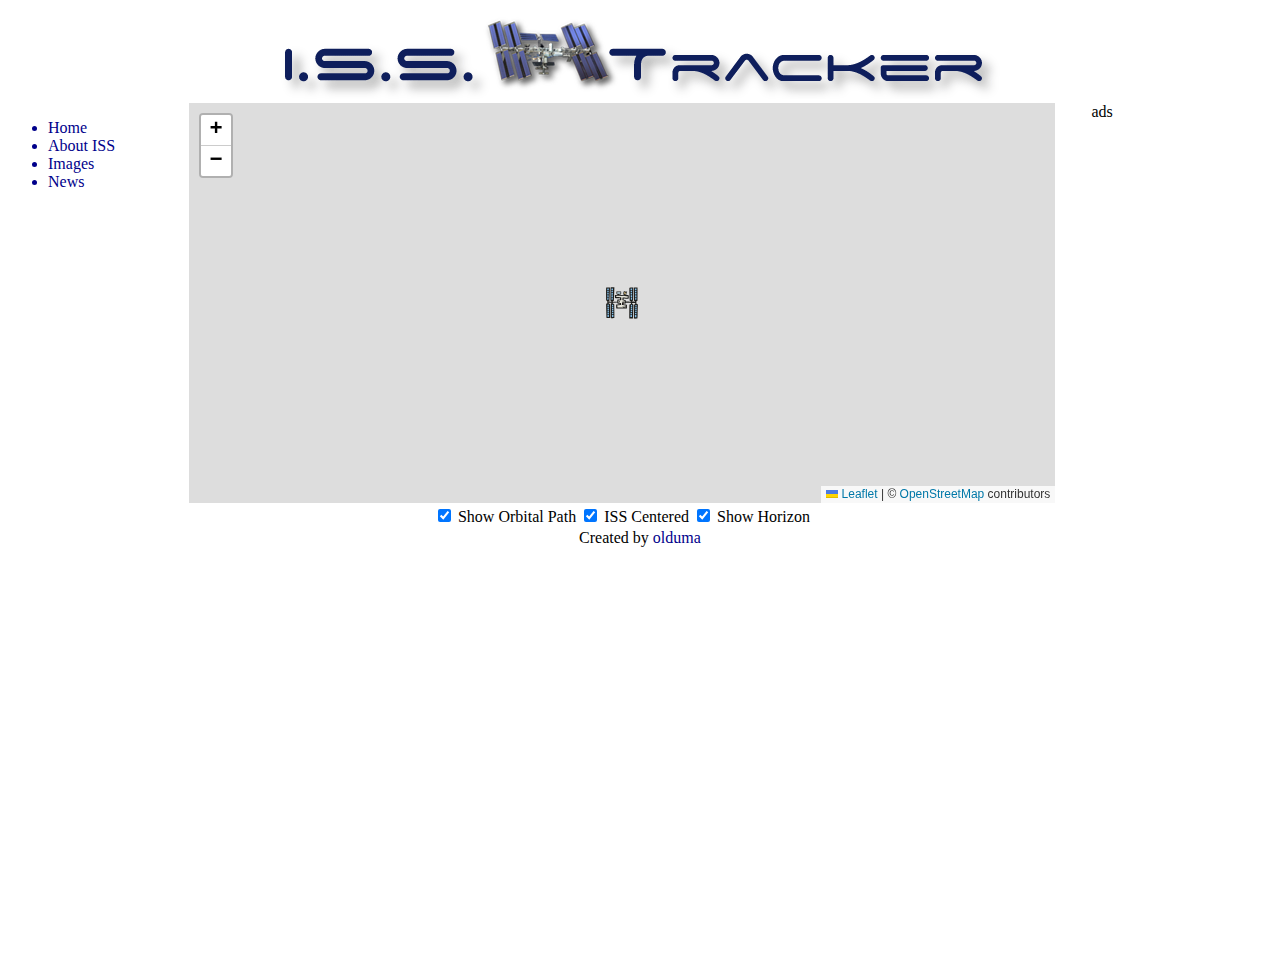
==== index.html @ 93fd35d8 "add fetch and data counting" ====
<!DOCTYPE html>
<html lang="en">
<head>
    <meta charset="UTF-8">
    <title>ISS live</title>
    <link rel="stylesheet" href="style.css">
    <link rel="stylesheet" href="src/leaflet/leaflet.css">
</head>
<body>

<div class="parent">
  <div class="logo">
    <img src="src/logo.png" alt="logo">
  </div>
  <div class="sidebar">
      <ul class="menu">
          <li>Home</li>
          <li>About ISS</li>
          <li>Images</li>
          <li>News</li>
      </ul>
  </div>
  <div class="content">
      <div id="map"></div>
      <div id="map_options">
          <table class="">
              <tbody><tr>
                  <td><input type="checkbox" id="OrbitalPathShow" value="1" checked="checked" title="Display the orbital path of the International Space Station"> <label title="Display the orbital path of the International Space Station">Show Orbital Path</label></td>
                  <td><input type="checkbox" id="freeLook" value="1" checked="checked" title="Keep the map centered upon the International Space Station"> <label title="Keep the map centered upon the International Space Station">ISS Centered</label></td>
                  <td><input type="checkbox" id="ISSHorizon" value="1" checked="checked" title="Display the Earth's horizon as seen from the International Space Station"> <label title="Display the Earth's horizon as seen from the International Space Station">Show Horizon</label></td>
              </tr>
              </tbody></table>
      </div>
  </div>
  <div class="ads">ads</div>
  <div class="footer">
      <label>Created by </label>
      <a  class="creator"  href="https://github.com/olduma/" target="_blank">olduma</a>
  </div>
</div>

<script src="src/leaflet/leaflet.js"></script>
<script src="script.js"></script>
</body>
</html>
---- style.css ----
.parent {
    display: grid;
    grid-template-columns: 0.2fr 1fr 0.2fr;
    grid-template-rows: 0.2fr repeat(2, 1fr);
    grid-column-gap: 0px;
    grid-row-gap: 0px;
}

.logo {
    grid-area: 1 / 1 / 2 / 6;
    margin: 0 auto;
}
.sidebar { grid-area: 2 / 1 / 3 / 2; }
.content {
    grid-area: 2 / 2 / 3 / 6;
}
.ads {
    grid-area: 2 / 3 / 3 / 4;
}
.footer {
    grid-area: 3 / 1 / 4 / 4;
    margin: 0 auto;
}

.menu li{
    color: darkblue;
    cursor: pointer;
}

.menu li:hover{
    color: orangered;
}

.creator {
    cursor: pointer;
    color: darkblue;
    text-decoration: none
}

.creator:hover{
    color: orangered;
}

#map {
    height: 400px;
    max-width: 80%;
}

#map_options{
    max-width: 80%;
    text-align: -webkit-center;
}
---- src/leaflet/leaflet.css ----
/* required styles */

.leaflet-pane,
.leaflet-tile,
.leaflet-marker-icon,
.leaflet-marker-shadow,
.leaflet-tile-container,
.leaflet-pane > svg,
.leaflet-pane > canvas,
.leaflet-zoom-box,
.leaflet-image-layer,
.leaflet-layer {
	position: absolute;
	left: 0;
	top: 0;
	}
.leaflet-container {
	overflow: hidden;
	}
.leaflet-tile,
.leaflet-marker-icon,
.leaflet-marker-shadow {
	-webkit-user-select: none;
	   -moz-user-select: none;
	        user-select: none;
	  -webkit-user-drag: none;
	}
/* Prevents IE11 from highlighting tiles in blue */
.leaflet-tile::selection {
	background: transparent;
}
/* Safari renders non-retina tile on retina better with this, but Chrome is worse */
.leaflet-safari .leaflet-tile {
	image-rendering: -webkit-optimize-contrast;
	}
/* hack that prevents hw layers "stretching" when loading new tiles */
.leaflet-safari .leaflet-tile-container {
	width: 1600px;
	height: 1600px;
	-webkit-transform-origin: 0 0;
	}
.leaflet-marker-icon,
.leaflet-marker-shadow {
	display: block;
	}
/* .leaflet-container svg: reset svg max-width decleration shipped in Joomla! (joomla.org) 3.x */
/* .leaflet-container img: map is broken in FF if you have max-width: 100% on tiles */
.leaflet-container .leaflet-overlay-pane svg {
	max-width: none !important;
	max-height: none !important;
	}
.leaflet-container .leaflet-marker-pane img,
.leaflet-container .leaflet-shadow-pane img,
.leaflet-container .leaflet-tile-pane img,
.leaflet-container img.leaflet-image-layer,
.leaflet-container .leaflet-tile {
	max-width: none !important;
	max-height: none !important;
	width: auto;
	padding: 0;
	}

.leaflet-container.leaflet-touch-zoom {
	-ms-touch-action: pan-x pan-y;
	touch-action: pan-x pan-y;
	}
.leaflet-container.leaflet-touch-drag {
	-ms-touch-action: pinch-zoom;
	/* Fallback for FF which doesn't support pinch-zoom */
	touch-action: none;
	touch-action: pinch-zoom;
}
.leaflet-container.leaflet-touch-drag.leaflet-touch-zoom {
	-ms-touch-action: none;
	touch-action: none;
}
.leaflet-container {
	-webkit-tap-highlight-color: transparent;
}
.leaflet-container a {
	-webkit-tap-highlight-color: rgba(51, 181, 229, 0.4);
}
.leaflet-tile {
	filter: inherit;
	visibility: hidden;
	}
.leaflet-tile-loaded {
	visibility: inherit;
	}
.leaflet-zoom-box {
	width: 0;
	height: 0;
	-moz-box-sizing: border-box;
	     box-sizing: border-box;
	z-index: 800;
	}
/* workaround for https://bugzilla.mozilla.org/show_bug.cgi?id=888319 */
.leaflet-overlay-pane svg {
	-moz-user-select: none;
	}

.leaflet-pane         { z-index: 400; }

.leaflet-tile-pane    { z-index: 200; }
.leaflet-overlay-pane { z-index: 400; }
.leaflet-shadow-pane  { z-index: 500; }
.leaflet-marker-pane  { z-index: 600; }
.leaflet-tooltip-pane   { z-index: 650; }
.leaflet-popup-pane   { z-index: 700; }

.leaflet-map-pane canvas { z-index: 100; }
.leaflet-map-pane svg    { z-index: 200; }

.leaflet-vml-shape {
	width: 1px;
	height: 1px;
	}
.lvml {
	behavior: url(#default#VML);
	display: inline-block;
	position: absolute;
	}


/* control positioning */

.leaflet-control {
	position: relative;
	z-index: 800;
	pointer-events: visiblePainted; /* IE 9-10 doesn't have auto */
	pointer-events: auto;
	}
.leaflet-top,
.leaflet-bottom {
	position: absolute;
	z-index: 1000;
	pointer-events: none;
	}
.leaflet-top {
	top: 0;
	}
.leaflet-right {
	right: 0;
	}
.leaflet-bottom {
	bottom: 0;
	}
.leaflet-left {
	left: 0;
	}
.leaflet-control {
	float: left;
	clear: both;
	}
.leaflet-right .leaflet-control {
	float: right;
	}
.leaflet-top .leaflet-control {
	margin-top: 10px;
	}
.leaflet-bottom .leaflet-control {
	margin-bottom: 10px;
	}
.leaflet-left .leaflet-control {
	margin-left: 10px;
	}
.leaflet-right .leaflet-control {
	margin-right: 10px;
	}


/* zoom and fade animations */

.leaflet-fade-anim .leaflet-popup {
	opacity: 0;
	-webkit-transition: opacity 0.2s linear;
	   -moz-transition: opacity 0.2s linear;
	        transition: opacity 0.2s linear;
	}
.leaflet-fade-anim .leaflet-map-pane .leaflet-popup {
	opacity: 1;
	}
.leaflet-zoom-animated {
	-webkit-transform-origin: 0 0;
	    -ms-transform-origin: 0 0;
	        transform-origin: 0 0;
	}
svg.leaflet-zoom-animated {
	will-change: transform;
}

.leaflet-zoom-anim .leaflet-zoom-animated {
	-webkit-transition: -webkit-transform 0.25s cubic-bezier(0,0,0.25,1);
	   -moz-transition:    -moz-transform 0.25s cubic-bezier(0,0,0.25,1);
	        transition:         transform 0.25s cubic-bezier(0,0,0.25,1);
	}
.leaflet-zoom-anim .leaflet-tile,
.leaflet-pan-anim .leaflet-tile {
	-webkit-transition: none;
	   -moz-transition: none;
	        transition: none;
	}

.leaflet-zoom-anim .leaflet-zoom-hide {
	visibility: hidden;
	}


/* cursors */

.leaflet-interactive {
	cursor: pointer;
	}
.leaflet-grab {
	cursor: -webkit-grab;
	cursor:    -moz-grab;
	cursor:         grab;
	}
.leaflet-crosshair,
.leaflet-crosshair .leaflet-interactive {
	cursor: crosshair;
	}
.leaflet-popup-pane,
.leaflet-control {
	cursor: auto;
	}
.leaflet-dragging .leaflet-grab,
.leaflet-dragging .leaflet-grab .leaflet-interactive,
.leaflet-dragging .leaflet-marker-draggable {
	cursor: move;
	cursor: -webkit-grabbing;
	cursor:    -moz-grabbing;
	cursor:         grabbing;
	}

/* marker & overlays interactivity */
.leaflet-marker-icon,
.leaflet-marker-shadow,
.leaflet-image-layer,
.leaflet-pane > svg path,
.leaflet-tile-container {
	pointer-events: none;
	}

.leaflet-marker-icon.leaflet-interactive,
.leaflet-image-layer.leaflet-interactive,
.leaflet-pane > svg path.leaflet-interactive,
svg.leaflet-image-layer.leaflet-interactive path {
	pointer-events: visiblePainted; /* IE 9-10 doesn't have auto */
	pointer-events: auto;
	}

/* visual tweaks */

.leaflet-container {
	background: #ddd;
	outline-offset: 1px;
	}
.leaflet-container a {
	color: #0078A8;
	}
.leaflet-zoom-box {
	border: 2px dotted #38f;
	background: rgba(255,255,255,0.5);
	}


/* general typography */
.leaflet-container {
	font-family: "Helvetica Neue", Arial, Helvetica, sans-serif;
	font-size: 12px;
	font-size: 0.75rem;
	line-height: 1.5;
	}


/* general toolbar styles */

.leaflet-bar {
	box-shadow: 0 1px 5px rgba(0,0,0,0.65);
	border-radius: 4px;
	}
.leaflet-bar a {
	background-color: #fff;
	border-bottom: 1px solid #ccc;
	width: 26px;
	height: 26px;
	line-height: 26px;
	display: block;
	text-align: center;
	text-decoration: none;
	color: black;
	}
.leaflet-bar a,
.leaflet-control-layers-toggle {
	background-position: 50% 50%;
	background-repeat: no-repeat;
	display: block;
	}
.leaflet-bar a:hover,
.leaflet-bar a:focus {
	background-color: #f4f4f4;
	}
.leaflet-bar a:first-child {
	border-top-left-radius: 4px;
	border-top-right-radius: 4px;
	}
.leaflet-bar a:last-child {
	border-bottom-left-radius: 4px;
	border-bottom-right-radius: 4px;
	border-bottom: none;
	}
.leaflet-bar a.leaflet-disabled {
	cursor: default;
	background-color: #f4f4f4;
	color: #bbb;
	}

.leaflet-touch .leaflet-bar a {
	width: 30px;
	height: 30px;
	line-height: 30px;
	}
.leaflet-touch .leaflet-bar a:first-child {
	border-top-left-radius: 2px;
	border-top-right-radius: 2px;
	}
.leaflet-touch .leaflet-bar a:last-child {
	border-bottom-left-radius: 2px;
	border-bottom-right-radius: 2px;
	}

/* zoom control */

.leaflet-control-zoom-in,
.leaflet-control-zoom-out {
	font: bold 18px 'Lucida Console', Monaco, monospace;
	text-indent: 1px;
	}

.leaflet-touch .leaflet-control-zoom-in, .leaflet-touch .leaflet-control-zoom-out  {
	font-size: 22px;
	}


/* layers control */

.leaflet-control-layers {
	box-shadow: 0 1px 5px rgba(0,0,0,0.4);
	background: #fff;
	border-radius: 5px;
	}
.leaflet-control-layers-toggle {
	background-image: url(images/layers.png);
	width: 36px;
	height: 36px;
	}
.leaflet-retina .leaflet-control-layers-toggle {
	background-image: url(images/layers-2x.png);
	background-size: 26px 26px;
	}
.leaflet-touch .leaflet-control-layers-toggle {
	width: 44px;
	height: 44px;
	}
.leaflet-control-layers .leaflet-control-layers-list,
.leaflet-control-layers-expanded .leaflet-control-layers-toggle {
	display: none;
	}
.leaflet-control-layers-expanded .leaflet-control-layers-list {
	display: block;
	position: relative;
	}
.leaflet-control-layers-expanded {
	padding: 6px 10px 6px 6px;
	color: #333;
	background: #fff;
	}
.leaflet-control-layers-scrollbar {
	overflow-y: scroll;
	overflow-x: hidden;
	padding-right: 5px;
	}
.leaflet-control-layers-selector {
	margin-top: 2px;
	position: relative;
	top: 1px;
	}
.leaflet-control-layers label {
	display: block;
	font-size: 13px;
	font-size: 1.08333em;
	}
.leaflet-control-layers-separator {
	height: 0;
	border-top: 1px solid #ddd;
	margin: 5px -10px 5px -6px;
	}

/* Default icon URLs */
.leaflet-default-icon-path { /* used only in path-guessing heuristic, see L.Icon.Default */
	background-image: url(images/marker-icon.png);
	}


/* attribution and scale controls */

.leaflet-container .leaflet-control-attribution {
	background: #fff;
	background: rgba(255, 255, 255, 0.8);
	margin: 0;
	}
.leaflet-control-attribution,
.leaflet-control-scale-line {
	padding: 0 5px;
	color: #333;
	line-height: 1.4;
	}
.leaflet-control-attribution a {
	text-decoration: none;
	}
.leaflet-control-attribution a:hover,
.leaflet-control-attribution a:focus {
	text-decoration: underline;
	}
.leaflet-attribution-flag {
	display: inline !important;
	vertical-align: baseline !important;
	width: 1em;
	height: 0.6669em;
	}
.leaflet-left .leaflet-control-scale {
	margin-left: 5px;
	}
.leaflet-bottom .leaflet-control-scale {
	margin-bottom: 5px;
	}
.leaflet-control-scale-line {
	border: 2px solid #777;
	border-top: none;
	line-height: 1.1;
	padding: 2px 5px 1px;
	white-space: nowrap;
	-moz-box-sizing: border-box;
	     box-sizing: border-box;
	background: rgba(255, 255, 255, 0.8);
	text-shadow: 1px 1px #fff;
	}
.leaflet-control-scale-line:not(:first-child) {
	border-top: 2px solid #777;
	border-bottom: none;
	margin-top: -2px;
	}
.leaflet-control-scale-line:not(:first-child):not(:last-child) {
	border-bottom: 2px solid #777;
	}

.leaflet-touch .leaflet-control-attribution,
.leaflet-touch .leaflet-control-layers,
.leaflet-touch .leaflet-bar {
	box-shadow: none;
	}
.leaflet-touch .leaflet-control-layers,
.leaflet-touch .leaflet-bar {
	border: 2px solid rgba(0,0,0,0.2);
	background-clip: padding-box;
	}


/* popup */

.leaflet-popup {
	position: absolute;
	text-align: center;
	margin-bottom: 20px;
	}
.leaflet-popup-content-wrapper {
	padding: 1px;
	text-align: left;
	border-radius: 12px;
	}
.leaflet-popup-content {
	margin: 13px 24px 13px 20px;
	line-height: 1.3;
	font-size: 13px;
	font-size: 1.08333em;
	min-height: 1px;
	}
.leaflet-popup-content p {
	margin: 17px 0;
	margin: 1.3em 0;
	}
.leaflet-popup-tip-container {
	width: 40px;
	height: 20px;
	position: absolute;
	left: 50%;
	margin-top: -1px;
	margin-left: -20px;
	overflow: hidden;
	pointer-events: none;
	}
.leaflet-popup-tip {
	width: 17px;
	height: 17px;
	padding: 1px;

	margin: -10px auto 0;
	pointer-events: auto;

	-webkit-transform: rotate(45deg);
	   -moz-transform: rotate(45deg);
	    -ms-transform: rotate(45deg);
	        transform: rotate(45deg);
	}
.leaflet-popup-content-wrapper,
.leaflet-popup-tip {
	background: white;
	color: #333;
	box-shadow: 0 3px 14px rgba(0,0,0,0.4);
	}
.leaflet-container a.leaflet-popup-close-button {
	position: absolute;
	top: 0;
	right: 0;
	border: none;
	text-align: center;
	width: 24px;
	height: 24px;
	font: 16px/24px Tahoma, Verdana, sans-serif;
	color: #757575;
	text-decoration: none;
	background: transparent;
	}
.leaflet-container a.leaflet-popup-close-button:hover,
.leaflet-container a.leaflet-popup-close-button:focus {
	color: #585858;
	}
.leaflet-popup-scrolled {
	overflow: auto;
	}

.leaflet-oldie .leaflet-popup-content-wrapper {
	-ms-zoom: 1;
	}
.leaflet-oldie .leaflet-popup-tip {
	width: 24px;
	margin: 0 auto;

	-ms-filter: "progid:DXImageTransform.Microsoft.Matrix(M11=0.70710678, M12=0.70710678, M21=-0.70710678, M22=0.70710678)";
	filter: progid:DXImageTransform.Microsoft.Matrix(M11=0.70710678, M12=0.70710678, M21=-0.70710678, M22=0.70710678);
	}

.leaflet-oldie .leaflet-control-zoom,
.leaflet-oldie .leaflet-control-layers,
.leaflet-oldie .leaflet-popup-content-wrapper,
.leaflet-oldie .leaflet-popup-tip {
	border: 1px solid #999;
	}


/* div icon */

.leaflet-div-icon {
	background: #fff;
	border: 1px solid #666;
	}


/* Tooltip */
/* Base styles for the element that has a tooltip */
.leaflet-tooltip {
	position: absolute;
	padding: 6px;
	background-color: #fff;
	border: 1px solid #fff;
	border-radius: 3px;
	color: #222;
	white-space: nowrap;
	-webkit-user-select: none;
	-moz-user-select: none;
	-ms-user-select: none;
	user-select: none;
	pointer-events: none;
	box-shadow: 0 1px 3px rgba(0,0,0,0.4);
	}
.leaflet-tooltip.leaflet-interactive {
	cursor: pointer;
	pointer-events: auto;
	}
.leaflet-tooltip-top:before,
.leaflet-tooltip-bottom:before,
.leaflet-tooltip-left:before,
.leaflet-tooltip-right:before {
	position: absolute;
	pointer-events: none;
	border: 6px solid transparent;
	background: transparent;
	content: "";
	}

/* Directions */

.leaflet-tooltip-bottom {
	margin-top: 6px;
}
.leaflet-tooltip-top {
	margin-top: -6px;
}
.leaflet-tooltip-bottom:before,
.leaflet-tooltip-top:before {
	left: 50%;
	margin-left: -6px;
	}
.leaflet-tooltip-top:before {
	bottom: 0;
	margin-bottom: -12px;
	border-top-color: #fff;
	}
.leaflet-tooltip-bottom:before {
	top: 0;
	margin-top: -12px;
	margin-left: -6px;
	border-bottom-color: #fff;
	}
.leaflet-tooltip-left {
	margin-left: -6px;
}
.leaflet-tooltip-right {
	margin-left: 6px;
}
.leaflet-tooltip-left:before,
.leaflet-tooltip-right:before {
	top: 50%;
	margin-top: -6px;
	}
.leaflet-tooltip-left:before {
	right: 0;
	margin-right: -12px;
	border-left-color: #fff;
	}
.leaflet-tooltip-right:before {
	left: 0;
	margin-left: -12px;
	border-right-color: #fff;
	}

/* Printing */
	
@media print {
	/* Prevent printers from removing background-images of controls. */
	.leaflet-control {
		-webkit-print-color-adjust: exact;
		print-color-adjust: exact;
		}
	}
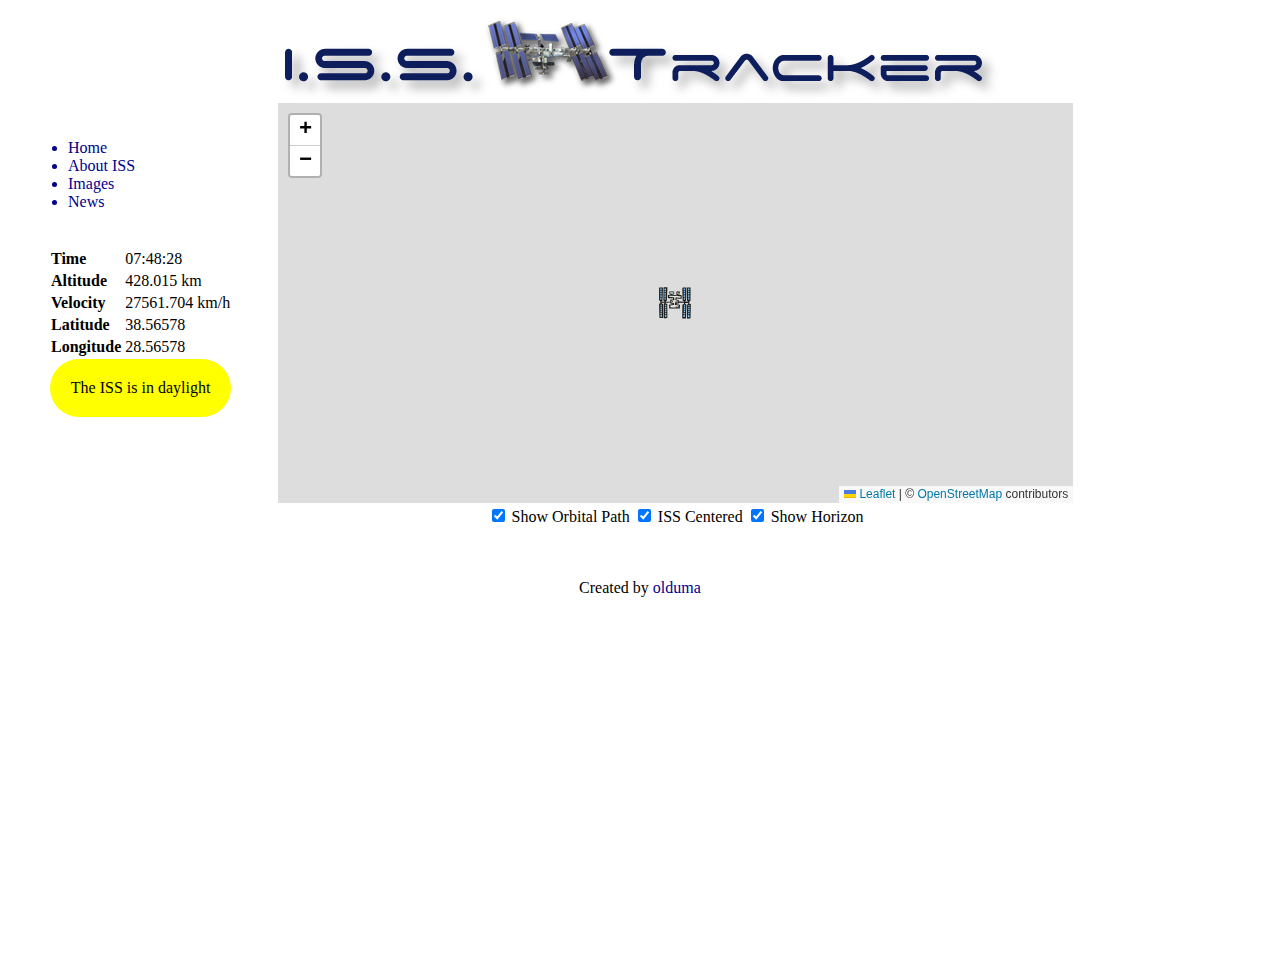
==== commit 55e8eab0: "add ISSFlightPath function" ====
--- a/index.html
+++ b/index.html
@@ -9,34 +9,81 @@
 <body>
 
 <div class="parent">
-  <div class="logo">
-    <img src="src/logo.png" alt="logo">
-  </div>
-  <div class="sidebar">
-      <ul class="menu">
-          <li>Home</li>
-          <li>About ISS</li>
-          <li>Images</li>
-          <li>News</li>
-      </ul>
-  </div>
-  <div class="content">
-      <div id="map"></div>
-      <div id="map_options">
-          <table class="">
-              <tbody><tr>
-                  <td><input type="checkbox" id="OrbitalPathShow" value="1" checked="checked" title="Display the orbital path of the International Space Station"> <label title="Display the orbital path of the International Space Station">Show Orbital Path</label></td>
-                  <td><input type="checkbox" id="freeLook" value="1" checked="checked" title="Keep the map centered upon the International Space Station"> <label title="Keep the map centered upon the International Space Station">ISS Centered</label></td>
-                  <td><input type="checkbox" id="ISSHorizon" value="1" checked="checked" title="Display the Earth's horizon as seen from the International Space Station"> <label title="Display the Earth's horizon as seen from the International Space Station">Show Horizon</label></td>
-              </tr>
-              </tbody></table>
-      </div>
-  </div>
-  <div class="ads">ads</div>
-  <div class="footer">
-      <label>Created by </label>
-      <a  class="creator"  href="https://github.com/olduma/" target="_blank">olduma</a>
-  </div>
+    <div class="logo">
+        <img src="src/logo.png" alt="logo">
+    </div>
+
+    <div class="sidebar">
+        <ul class="menu">
+            <li>Home</li>
+            <li>About ISS</li>
+            <li>Images</li>
+            <li>News</li>
+        </ul>
+
+        <div class="live_data">
+            <table class="table table-striped">
+                <tbody>
+                <tr>
+                    <td><strong>Time</strong></td>
+                    <td id="iss_time">07:48:28</td>
+                </tr>
+                <tr>
+                    <td><strong>Altitude</strong></td>
+                    <td><span id="iss_alt">428.015</span> km</td>
+                </tr>
+                <tr>
+                    <td><strong>Velocity</strong></td>
+                    <td><span id="iss_vel">27561.704</span> km/h</td>
+                </tr>
+                <tr>
+                    <td><strong>Latitude</strong></td>
+                    <td id="iss_lat">38.56578</td>
+                </tr>
+                <tr>
+                    <td><strong>Longitude</strong></td>
+                    <td id="iss_lon">28.56578</td>
+                </tr>
+                <tr>
+                    <td colspan="2" id="iss_vis" class="index-daylight-sat-key">The ISS is in daylight
+                    </td>
+                </tr>
+                </tbody>
+            </table>
+            <div></div>
+        </div>
+
+    </div>
+
+    <div class="content">
+        <div id="map"></div>
+        <div id="map_options">
+            <table class="">
+                <tbody>
+                <tr>
+                    <td><input type="checkbox" id="OrbitalPathShow" value="1" checked="checked"
+                               title="Display the orbital path of the International Space Station"> <label
+                            title="Display the orbital path of the International Space Station">Show Orbital
+                        Path</label></td>
+                    <td><input type="checkbox" id="freeLook" value="1" checked="checked"
+                               title="Keep the map centered upon the International Space Station"> <label
+                            title="Keep the map centered upon the International Space Station">ISS Centered</label></td>
+                    <td><input type="checkbox" id="ISSHorizon" value="1" checked="checked"
+                               title="Display the Earth's horizon as seen from the International Space Station"> <label
+                            title="Display the Earth's horizon as seen from the International Space Station">Show
+                        Horizon</label></td>
+                </tr>
+                </tbody>
+            </table>
+        </div>
+    </div>
+
+    <div class="ads"></div>
+
+    <div class="footer">
+        <label>Created by </label>
+        <a class="creator" href="https://github.com/olduma/" target="_blank">olduma</a>
+    </div>
 </div>
 
 <script src="src/leaflet/leaflet.js"></script>
--- a/style.css
+++ b/style.css
@@ -1,5 +1,5 @@
 .parent {
-    display: grid;
+    display:grid;
     grid-template-columns: 0.2fr 1fr 0.2fr;
     grid-template-rows: 0.2fr repeat(2, 1fr);
     grid-column-gap: 0px;
@@ -10,7 +10,11 @@
     grid-area: 1 / 1 / 2 / 6;
     margin: 0 auto;
 }
-.sidebar { grid-area: 2 / 1 / 3 / 2; }
+.sidebar {
+    grid-area: 2 / 1 / 3 / 2;
+    padding: 20px;
+}
+
 .content {
     grid-area: 2 / 2 / 3 / 6;
 }
@@ -20,6 +24,7 @@
 .footer {
     grid-area: 3 / 1 / 4 / 4;
     margin: 0 auto;
+    padding: 50px;
 }
 
 .menu li{
@@ -51,3 +56,18 @@
     text-align: -webkit-center;
 }
 
+.live_data{
+    padding: 20px;
+    min-width: 190px;
+}
+
+#iss_vis{
+    background-color: yellow;
+    color: black;
+    text-align: center;
+    padding: 20px;
+    border-radius: 50px;
+}
+
+
+
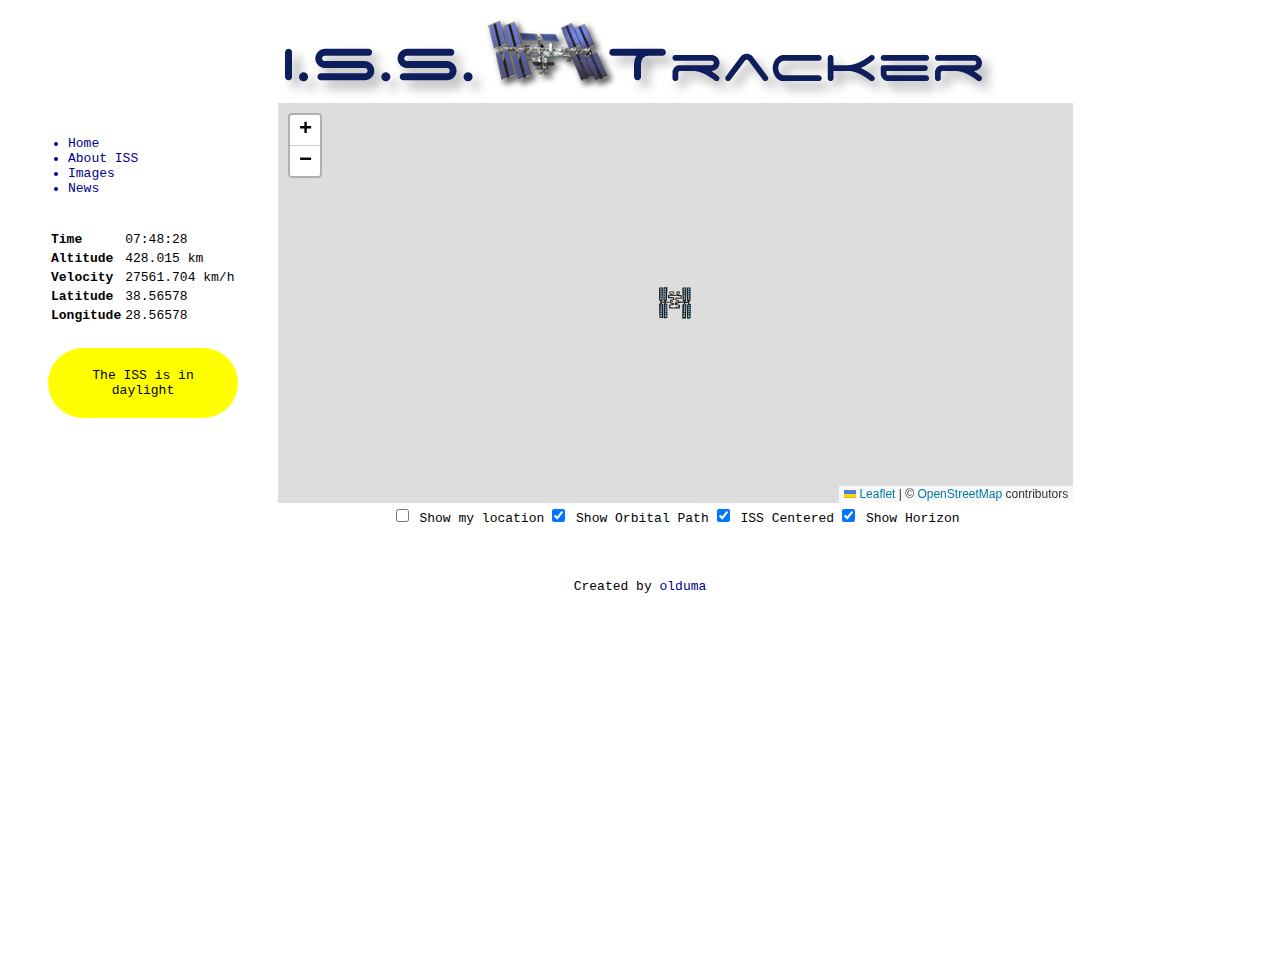
==== commit 8caa8fc7: "added UserLocation" ====
--- a/index.html
+++ b/index.html
@@ -45,11 +45,12 @@
                     <td id="iss_lon">28.56578</td>
                 </tr>
                 <tr>
-                    <td colspan="2" id="iss_vis" class="index-daylight-sat-key">The ISS is in daylight
+<!--                    <td colspan="2" id="iss_vis" class="index-daylight-sat-key">The ISS is in daylight-->
                     </td>
                 </tr>
                 </tbody>
             </table>
+            <div id="iss_vis" class="index-daylight-sat-key">The ISS is in daylight</div>
             <div></div>
         </div>
 
@@ -61,6 +62,9 @@
             <table class="">
                 <tbody>
                 <tr>
+                    <td><input type="checkbox" id="user_location" value="1"
+                               title="Show user current location"> <label
+                            title="Show user current location">Show my location</label></td>
                     <td><input type="checkbox" id="OrbitalPathShow" value="1" checked="checked"
                                title="Display the orbital path of the International Space Station"> <label
                             title="Display the orbital path of the International Space Station">Show Orbital
--- a/style.css
+++ b/style.css
@@ -4,6 +4,7 @@
     grid-template-rows: 0.2fr repeat(2, 1fr);
     grid-column-gap: 0px;
     grid-row-gap: 0px;
+    font-family: monospace;
 }
 
 .logo {
@@ -67,6 +68,7 @@
     text-align: center;
     padding: 20px;
     border-radius: 50px;
+    margin-top: 20px;
 }
 
 
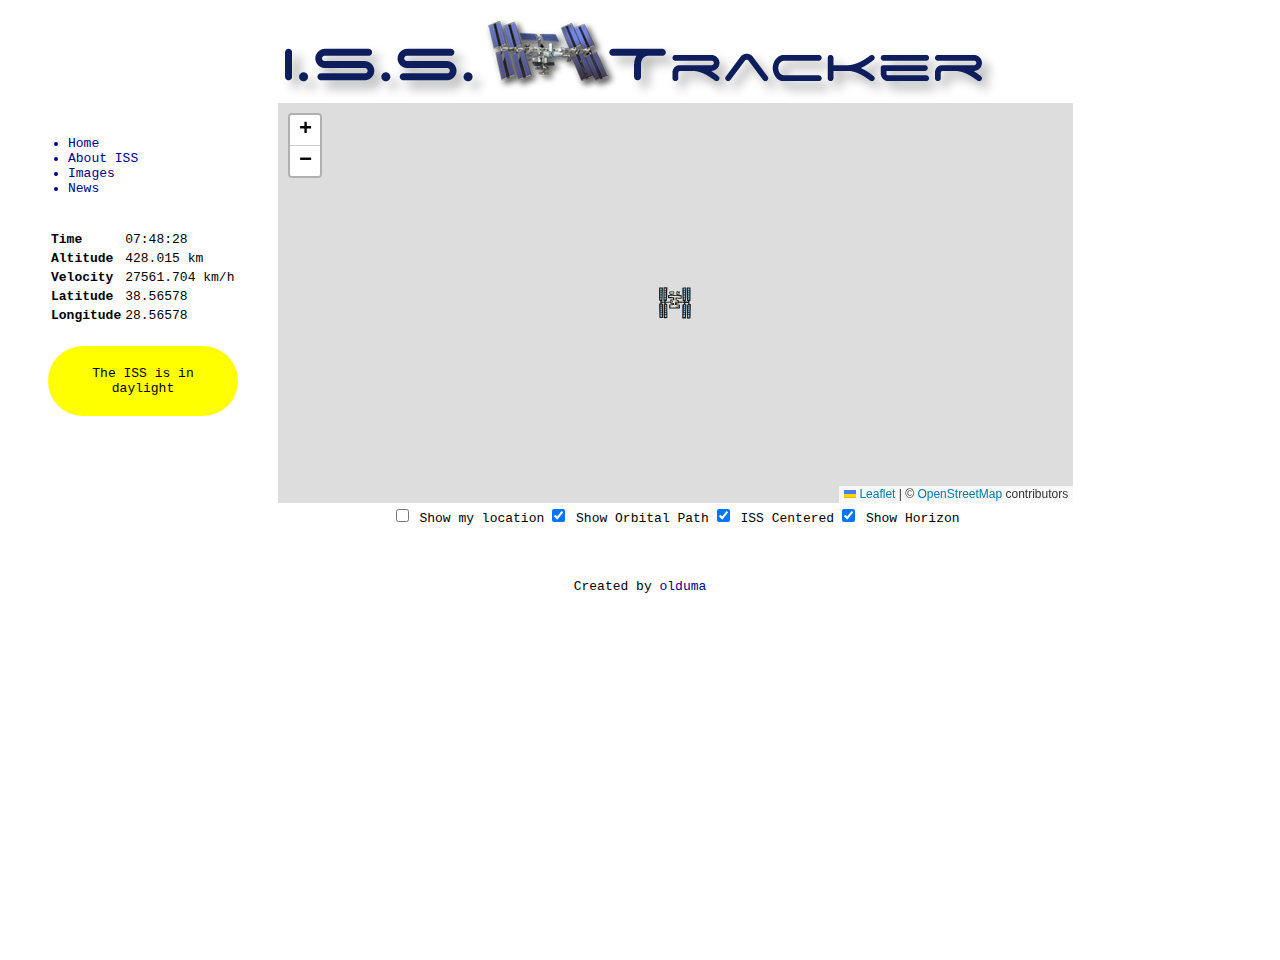
==== commit 327798b9: "finish version" ====
--- a/index.html
+++ b/index.html
@@ -43,10 +43,6 @@
                 <tr>
                     <td><strong>Longitude</strong></td>
                     <td id="iss_lon">28.56578</td>
-                </tr>
-                <tr>
-<!--                    <td colspan="2" id="iss_vis" class="index-daylight-sat-key">The ISS is in daylight-->
-                    </td>
                 </tr>
                 </tbody>
             </table>
